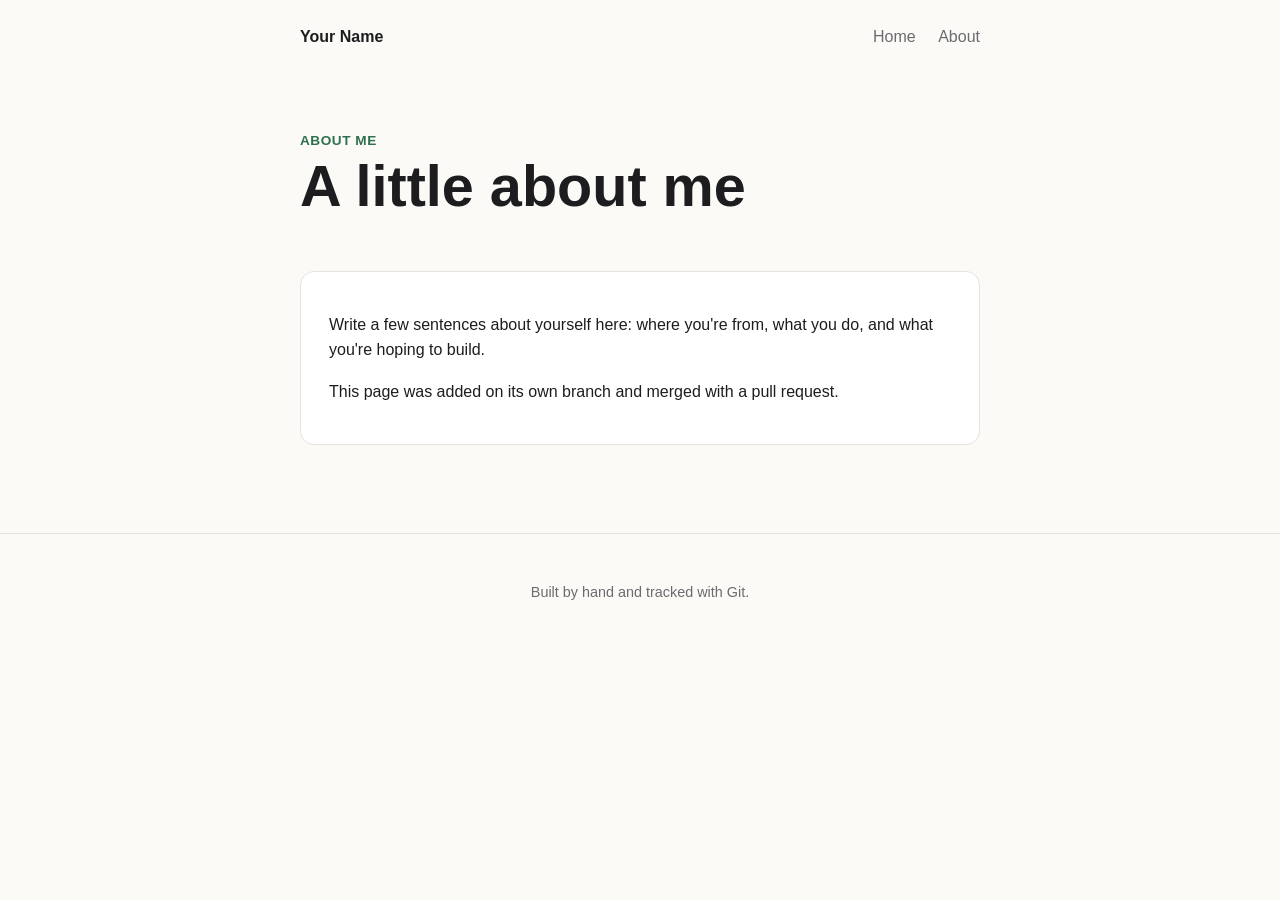
==== about.html @ e26f099f "about page" ====
<!DOCTYPE html>
<html lang="en">
<head>
  <meta charset="UTF-8">
  <meta name="viewport" content="width=device-width, initial-scale=1.0">
  <title>About – Your Name</title>
  <link rel="stylesheet" href="style.css">
</head>
<body>
  <header class="site-header">
    <a class="logo" href="index.html">Your Name</a>
    <nav>
      <a href="index.html">Home</a>
      <a href="about.html">About</a>
    </nav>
  </header>

  <main>
    <section class="hero">
      <p class="eyebrow">About me</p>
      <h1>A little about me</h1>
    </section>

    <section class="card">
      <p>Write a few sentences about yourself here: where you're from,
      what you do, and what you're hoping to build.</p>
      <p>This page was added on its own branch and merged with a pull request.</p>
    </section>
  </main>

  <footer class="site-footer">
    <p>Built by hand and tracked with Git.</p>
  </footer>
</body>
</html>
---- style.css ----
/* ---------- Colors (change these to make the site yours!) ---------- */
:root {
  --bg: #fbfaf7;
  --surface: #ffffff;
  --text: #1d1d1f;
  --muted: #6b6b70;
  --accent: #2f6f4f;
  --border: #e6e3dc;
}

@media (prefers-color-scheme: dark) {
  :root {
    --bg: #141615;
    --surface: #1d201e;
    --text: #ecebe7;
    --muted: #a3a39e;
    --accent: #7cc49d;
    --border: #2c302d;
  }
}

/* ---------- Base ---------- */
* { box-sizing: border-box; }

body {
  margin: 0;
  background: var(--bg);
  color: var(--text);
  font-family: -apple-system, BlinkMacSystemFont, "Segoe UI", Roboto, sans-serif;
  line-height: 1.6;
}

a { color: var(--accent); }

main {
  max-width: 720px;
  margin: 0 auto;
  padding: 0 20px 64px;
}

/* ---------- Header ---------- */
.site-header {
  max-width: 720px;
  margin: 0 auto;
  padding: 24px 20px;
  display: flex;
  justify-content: space-between;
  align-items: center;
  gap: 16px;
}

.logo {
  font-weight: 700;
  color: var(--text);
  text-decoration: none;
}

nav a {
  margin-left: 18px;
  color: var(--muted);
  text-decoration: none;
}

nav a:hover { color: var(--accent); }

/* ---------- Hero ---------- */
.hero { padding: 56px 0 40px; }

.eyebrow {
  margin: 0;
  color: var(--accent);
  font-weight: 600;
  letter-spacing: 0.04em;
  text-transform: uppercase;
  font-size: 0.85rem;
}

h1 {
  margin: 4px 0 12px;
  font-size: clamp(2.4rem, 7vw, 3.6rem);
  line-height: 1.1;
}

.tagline {
  margin: 0;
  font-size: 1.2rem;
  color: var(--muted);
}

/* ---------- Cards ---------- */
.card {
  background: var(--surface);
  border: 1px solid var(--border);
  border-radius: 14px;
  padding: 24px 28px;
  margin-bottom: 24px;
}

.card h2 { margin-top: 0; font-size: 1.25rem; }

/* ---------- Footer ---------- */
.site-footer {
  text-align: center;
  color: var(--muted);
  font-size: 0.9rem;
  padding: 32px 20px;
  border-top: 1px solid var(--border);
}
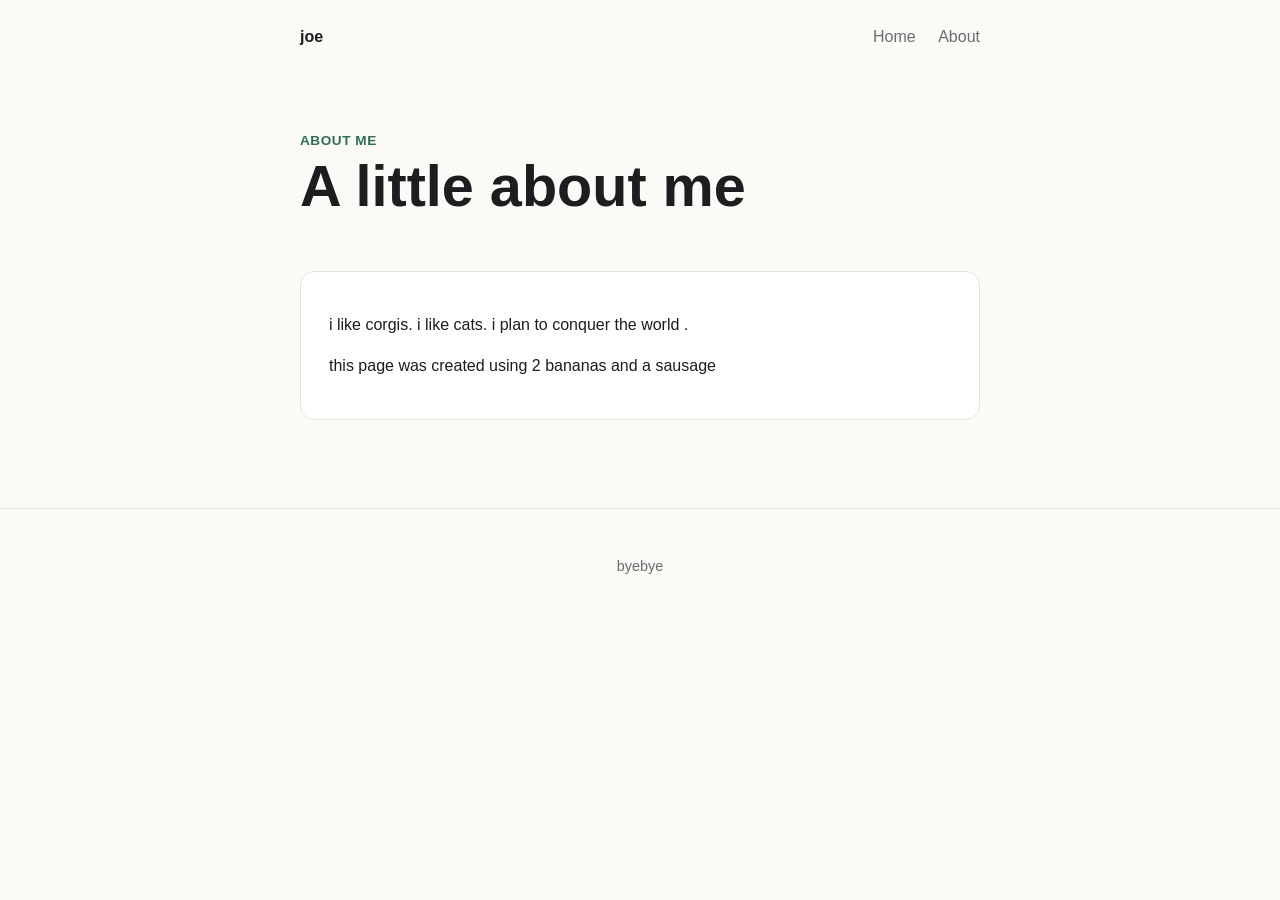
==== commit ab881d24: "Update about.html" ====
--- a/about.html
+++ b/about.html
@@ -3,12 +3,12 @@
 <head>
   <meta charset="UTF-8">
   <meta name="viewport" content="width=device-width, initial-scale=1.0">
-  <title>About – Your Name</title>
+  <title>About – joe</title>
   <link rel="stylesheet" href="style.css">
 </head>
 <body>
   <header class="site-header">
-    <a class="logo" href="index.html">Your Name</a>
+    <a class="logo" href="index.html">joe</a>
     <nav>
       <a href="index.html">Home</a>
       <a href="about.html">About</a>
@@ -22,14 +22,13 @@
     </section>
 
     <section class="card">
-      <p>Write a few sentences about yourself here: where you're from,
-      what you do, and what you're hoping to build.</p>
-      <p>This page was added on its own branch and merged with a pull request.</p>
+      <p>i like corgis. i like cats. i plan to conquer the world .</p>
+      <p>this page was created using 2 bananas and a sausage</p>
     </section>
   </main>
 
   <footer class="site-footer">
-    <p>Built by hand and tracked with Git.</p>
+    <p>byebye</p>
   </footer>
 </body>
 </html>
